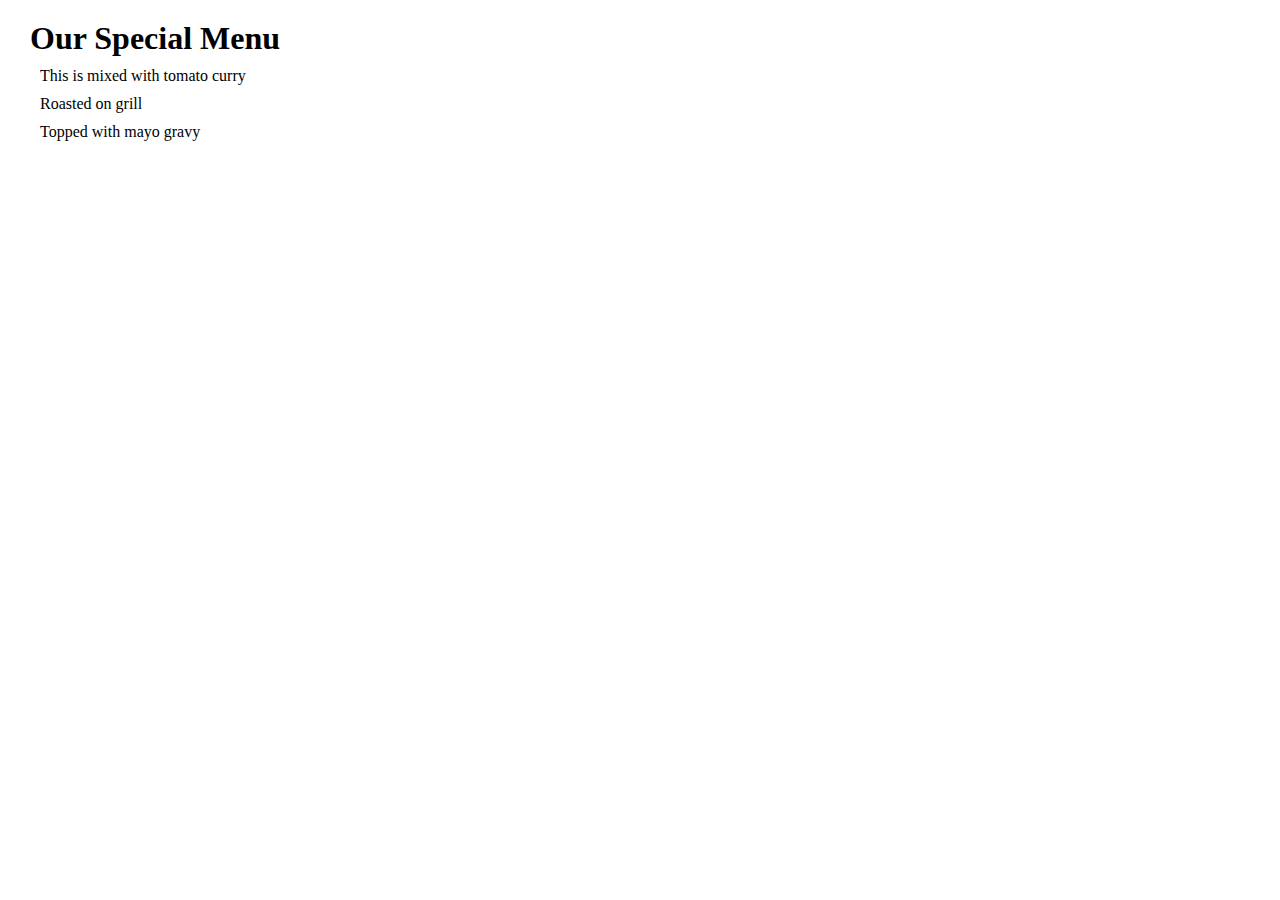
==== index.html @ 3c57006b "changed file name" ====
<!DOCTYPE html>
<html>
<head>
    <meta charset="utf-8"> 
    <title > My restaurant </title>
    <style>
        * {
            margin : 10px;
            
        }
    </style>
</head>
<body >
    
<h1> Our Special Menu </h1>

<div id = "butter_chicken">
    <p> This is mixed with tomato curry </p>
</div>
<div id = "Afgani chicken">
    <p> Roasted on grill </p>
</div>
<div id = "Juciy chicken">
    <p> Topped with mayo gravy </p>
</div>

</body>
</html>
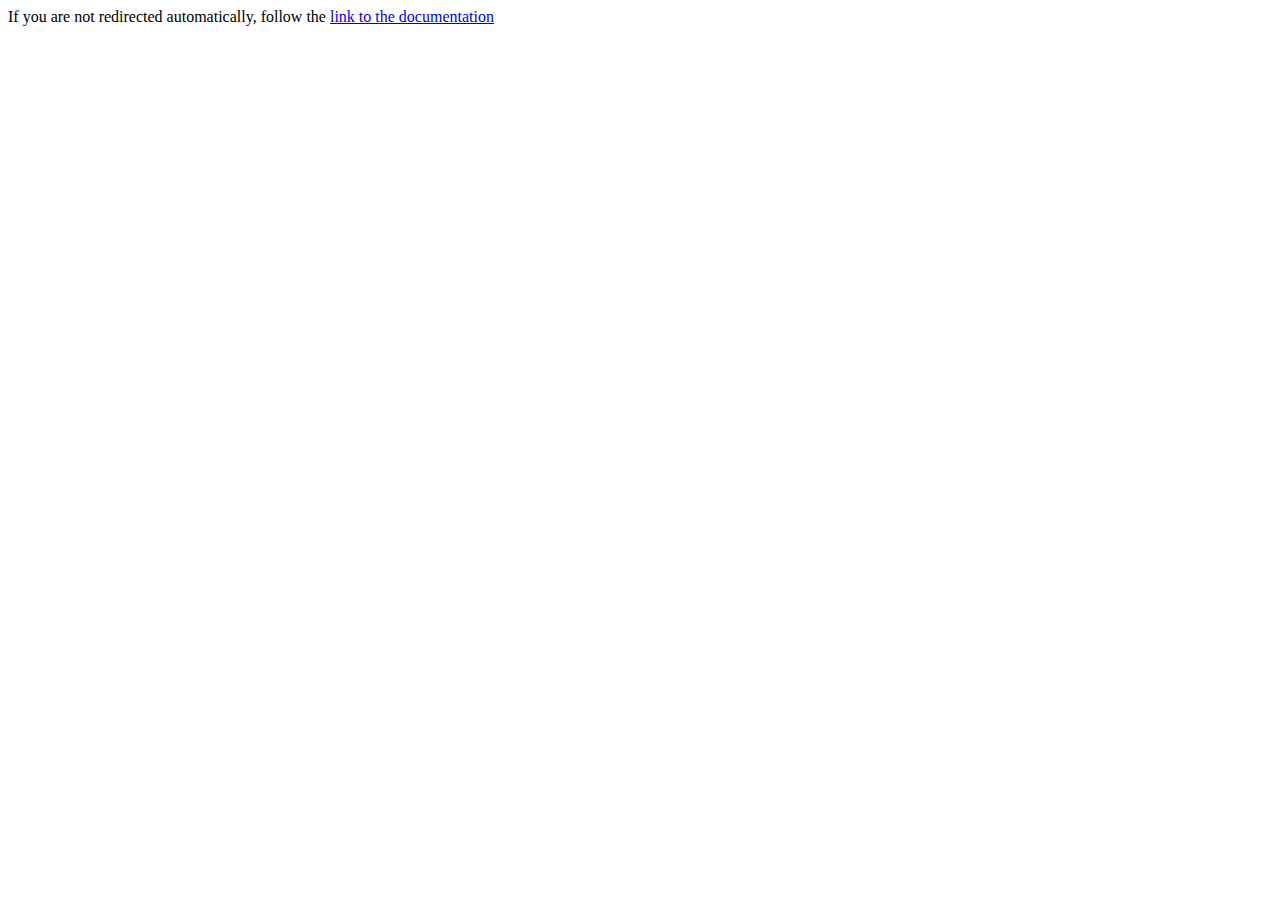
==== commit 65a4e9c2: "Create index.html" ====
--- a/index.html
+++ b/index.html
@@ -1,28 +1,12 @@
-<!DOCTYPE html>
-<html>
-<head>
-    <meta charset="utf-8"> 
-    <title > My restaurant </title>
-    <style>
-        * {
-            margin : 10px;
-            
-        }
-    </style>
-</head>
-<body >
-    
-<h1> Our Special Menu </h1>
-
-<div id = "butter_chicken">
-    <p> This is mixed with tomato curry </p>
-</div>
-<div id = "Afgani chicken">
-    <p> Roasted on grill </p>
-</div>
-<div id = "Juciy chicken">
-    <p> Topped with mayo gravy </p>
-</div>
-
-</body>
-</html>+<!DOCTYPE HTML>
+<html lang="en-US">
+    <head>
+        <meta charset="UTF-8">
+        <meta http-equiv="refresh" content="1;url=module2-solution/index.html">
+        <title>Page Redirection</title>
+    </head>
+    <body>
+        If you are not redirected automatically, 
+        follow the <a href="html/index.html">link to the documentation</a>
+    </body>
+</html>
